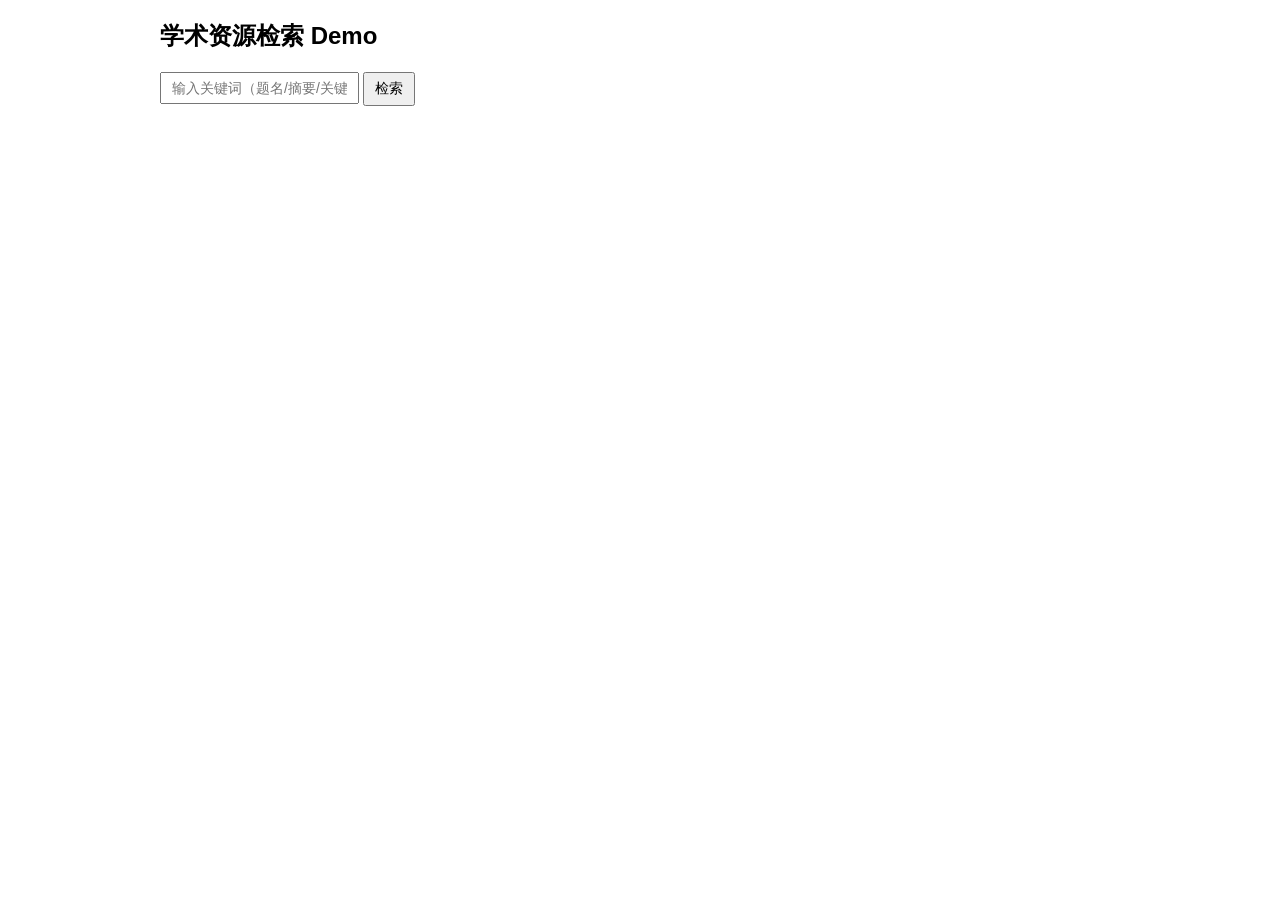
==== frontend/index.html @ 6855d304 "初始化项目" ====
<!DOCTYPE html>
<html lang="zh-CN">
<head>
  <meta charset="UTF-8" />
  <title>学术资源检索 Demo</title>
  <style>
    body { font-family: sans-serif; max-width: 960px; margin: 20px auto; }
    input, button { padding: 6px 10px; font-size: 14px; }
    .resource { border-bottom: 1px solid #ddd; padding: 8px 0; cursor: pointer; }
    .title { font-weight: bold; }
    .meta { color: #666; font-size: 12px; }
  </style>
</head>
<body>
  <h2>学术资源检索 Demo</h2>
  <div>
    <input id="q" type="text" placeholder="输入关键词（题名/摘要/关键词）" />
    <button onclick="doSearch()">检索</button>
  </div>

  <div id="results"></div>

  <script>
    async function doSearch() {
      const q = document.getElementById("q").value.trim();
      const url = new URL("http://127.0.0.1:8000/api/resources/search");
      if (q) {
        url.searchParams.set("q", q);
      }
      url.searchParams.set("page", "1");
      url.searchParams.set("size", "20");

      const res = await fetch(url);
      const data = await res.json();

      const container = document.getElementById("results");
      container.innerHTML = "";

      if (!data.length) {
        container.textContent = "没有检索到记录。";
        return;
      }

      data.forEach((item) => {
        const div = document.createElement("div");
        div.className = "resource";
        div.innerHTML = `
          <div class="title">${item.title}</div>
          <div class="meta">
            作者：${item.authors || "未知"} |
            年份：${item.year || "未知"} |
            来源库：${item.source_db || "未知"} |
            ID：${item.id}
          </div>
          <div>${item.abstract || ""}</div>
        `;
        div.onclick = () => loadDetail(item.id);
        container.appendChild(div);
      });
    }

    async function loadDetail(id) {
      const res = await fetch(`http://127.0.0.1:8000/api/resources/${id}`);
      if (!res.ok) {
        alert("资源不存在或服务异常");
        return;
      }
      const item = await res.json();
      alert(
        `题名：${item.title}\n` +
        `作者：${item.authors || "未知"}\n` +
        `年份：${item.year || "未知"}\n` +
        `来源库：${item.source_db || "未知"}\n\n` +
        `摘要：\n${item.abstract || ""}`
      );
    }
  </script>
</body>
</html>
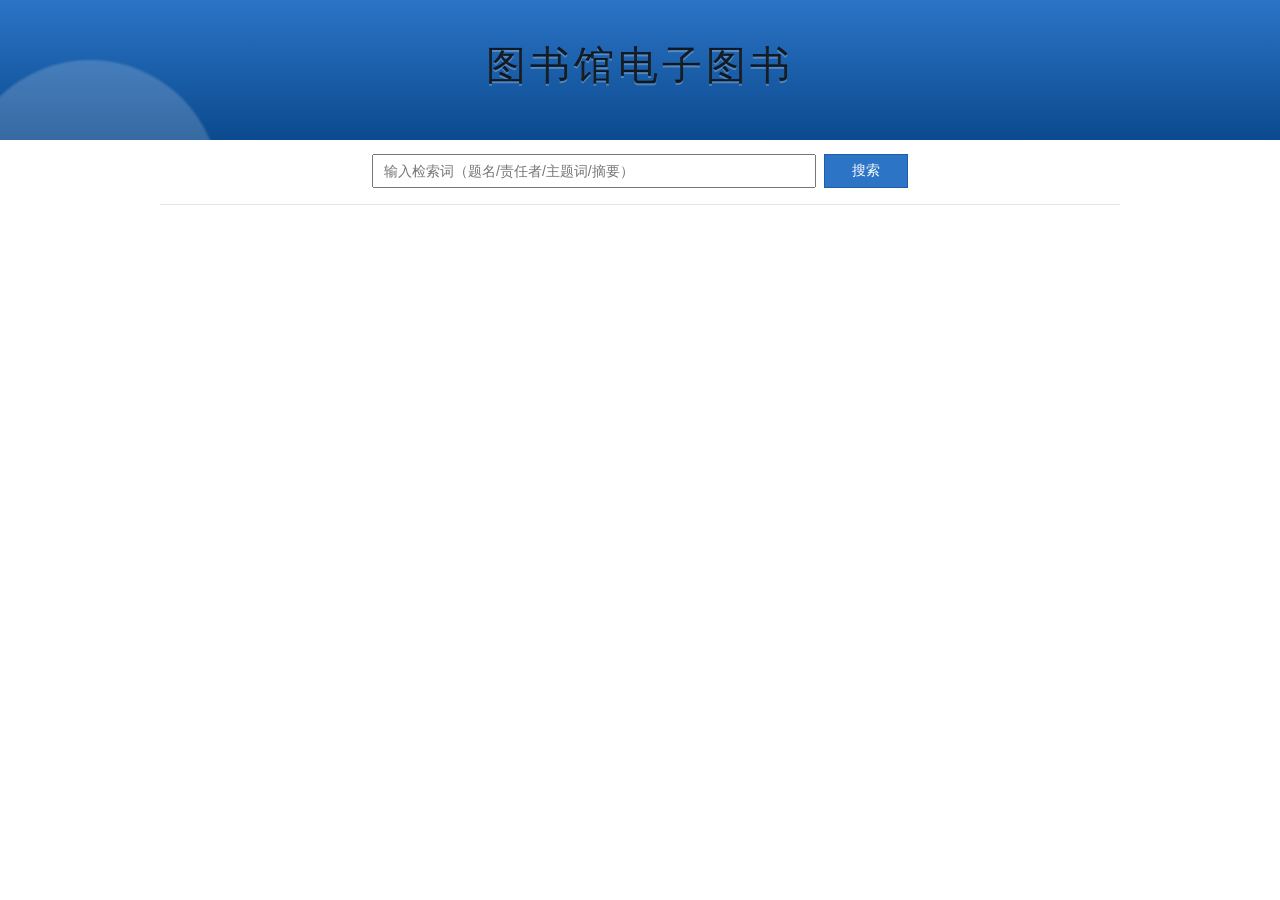
==== commit 443fc21e: "更新了数据库模型，以及前端展示逻辑；" ====
--- a/frontend/index.html
+++ b/frontend/index.html
@@ -4,34 +4,162 @@
   <meta charset="UTF-8" />
   <title>学术资源检索 Demo</title>
   <style>
-    body { font-family: sans-serif; max-width: 960px; margin: 20px auto; }
-    input, button { padding: 6px 10px; font-size: 14px; }
-    .resource { border-bottom: 1px solid #ddd; padding: 8px 0; cursor: pointer; }
-    .title { font-weight: bold; }
-    .meta { color: #666; font-size: 12px; }
+    body { font-family: Arial, "Microsoft YaHei", sans-serif; margin: 0; background: #fff; color: #222; }
+    .container { max-width: 960px; margin: 0 auto; padding: 0 16px; }
+
+    /* 顶部横幅（先用纯 CSS 模拟，后续可替换为图片） */
+    .hero {
+      height: 140px;
+      background: linear-gradient(180deg, #2b74c6 0%, #0b4a8e 100%);
+      position: relative;
+      overflow: hidden;
+    }
+    .hero::after{
+      content:"";
+      position:absolute;
+      left:-40px; top:60px;
+      width:260px; height:260px;
+      background: rgba(255,255,255,0.18);
+      border-radius: 50%;
+      filter: blur(1px);
+    }
+    .hero-title {
+      position: absolute;
+      left: 0; right: 0; top: 38px;
+      text-align: center;
+      font-size: 40px;
+      letter-spacing: 4px;
+      color: rgba(10,10,10,0.85);
+      font-family: "STKaiti", "KaiTi", "Microsoft YaHei", serif;
+      text-shadow: 0 2px 0 rgba(255,255,255,0.25);
+      user-select: none;
+    }
+
+    input, button { padding: 7px 10px; font-size: 14px; }
+
+    /* 搜索区域：居中、长度适中（仿截图） */
+    .search-wrap { padding: 14px 0 6px; }
+    .search-bar { display: flex; justify-content: center; gap: 8px; align-items: center; }
+    #q { width: 420px; max-width: 70vw; }
+    button { min-width: 84px; background: #2b74c6; border: 1px solid #1f5ea6; color: #fff; cursor: pointer; }
+    button:hover { background: #2568b3; }
+
+    /* 结果栏（中间主栏） */
+    .summary { margin: 10px 0 8px; color: #444; font-size: 13px; border-top: 1px solid #e5e5e5; padding-top: 8px; }
+    .resource { border-top: 1px solid #e5e5e5; padding: 12px 0; }
+    .resource-row { display: flex; gap: 12px; }
+    .cover {
+      width: 72px; height: 96px;
+      border: 1px solid #d6d6d6;
+      background: linear-gradient(180deg, #fafafa 0%, #efefef 100%);
+      display: flex; align-items: center; justify-content: center;
+      color: #777; font-size: 12px;
+      flex: 0 0 auto;
+    }
+    .content { flex: 1 1 auto; min-width: 0; }
+    .title-line { font-size: 14px; margin-bottom: 6px; line-height: 1.4; }
+    .index-no { color: #777; margin-right: 4px; }
+    .title-link { color: #1f5ea6; text-decoration: none; font-weight: 700; }
+    .title-link:hover { text-decoration: underline; }
+    .meta { color: #333; font-size: 12px; line-height: 1.6; }
+    .label { color: #666; display: inline-block; min-width: 60px; }
+    .linklike { color: #1f5ea6; text-decoration: underline; cursor: pointer; }
+    .hl { background: #fff2a8; }
   </style>
 </head>
 <body>
-  <h2>学术资源检索 Demo</h2>
-  <div>
-    <input id="q" type="text" placeholder="输入关键词（题名/摘要/关键词）" />
-    <button onclick="doSearch()">检索</button>
+  <div class="hero">
+    <div class="hero-title">图书馆电子图书</div>
   </div>
 
-  <div id="results"></div>
+  <div class="container">
+    <div class="search-wrap">
+      <div class="search-bar">
+        <input id="q" type="text" placeholder="输入检索词（题名/责任者/主题词/摘要）" />
+        <button onclick="doSearch()">搜索</button>
+      </div>
+    </div>
+
+    <div id="summary" class="summary"></div>
+    <div id="results"></div>
+  </div>
 
   <script>
+    function getApiUrl(path) {
+      return new URL(path, window.location.origin).toString();
+    }
+
+    function splitMultiValue(s) {
+      if (!s) return [];
+      return String(s)
+        .split(/[;；,，、]\s*/g)
+        .map((x) => x.trim())
+        .filter(Boolean);
+    }
+
+    function gotoSearch(term) {
+      window.location.href = `/static/index.html?q=${encodeURIComponent(term)}`;
+    }
+
+    function renderClickableValues(container, values, onClick) {
+      const parts = splitMultiValue(values);
+      if (!parts.length) {
+        container.textContent = "未知";
+        return;
+      }
+      parts.forEach((part, idx) => {
+        const a = document.createElement("a");
+        a.href = `/static/index.html?q=${encodeURIComponent(part)}`;
+        a.className = "linklike";
+        a.textContent = part;
+        a.onclick = (e) => {
+          e.preventDefault();
+          onClick(part);
+        };
+        container.appendChild(a);
+        if (idx !== parts.length - 1) {
+          container.appendChild(document.createTextNode("；"));
+        }
+      });
+    }
+
+    function escapeHtml(s) {
+      return String(s)
+        .replace(/&/g, "&amp;")
+        .replace(/</g, "&lt;")
+        .replace(/>/g, "&gt;")
+        .replace(/"/g, "&quot;")
+        .replace(/'/g, "&#039;");
+    }
+
+    function highlight(text, term) {
+      if (!text) return "";
+      if (!term) return escapeHtml(text);
+      const t = String(term).trim();
+      if (!t) return escapeHtml(text);
+      const safeText = escapeHtml(String(text));
+      const safeTerm = escapeHtml(t);
+      // 简单高亮：不做复杂正则转义，避免误伤，优先用 split/join
+      return safeText.split(safeTerm).join(`<span class="hl">${safeTerm}</span>`);
+    }
+
     async function doSearch() {
       const q = document.getElementById("q").value.trim();
-      const url = new URL("http://127.0.0.1:8000/api/resources/search");
+      const url = new URL(getApiUrl("/resources/search"));
       if (q) {
         url.searchParams.set("q", q);
       }
       url.searchParams.set("page", "1");
       url.searchParams.set("size", "20");
 
+      const t0 = performance.now();
       const res = await fetch(url);
       const data = await res.json();
+      const t1 = performance.now();
+
+      const summary = document.getElementById("summary");
+      const seconds = ((t1 - t0) / 1000).toFixed(2);
+      summary.textContent = `在“学术电子图书库”中，命中：${data.length} 条，耗时：约 ${seconds} 秒`;
 
       const container = document.getElementById("results");
       container.innerHTML = "";
@@ -44,36 +172,93 @@
       data.forEach((item) => {
         const div = document.createElement("div");
         div.className = "resource";
-        div.innerHTML = `
-          <div class="title">${item.title}</div>
-          <div class="meta">
-            作者：${item.authors || "未知"} |
-            年份：${item.year || "未知"} |
-            来源库：${item.source_db || "未知"} |
-            ID：${item.id}
-          </div>
-          <div>${item.abstract || ""}</div>
-        `;
-        div.onclick = () => loadDetail(item.id);
+
+        const row = document.createElement("div");
+        row.className = "resource-row";
+
+        const cover = document.createElement("div");
+        cover.className = "cover";
+        cover.textContent = "封面";
+
+        const content = document.createElement("div");
+        content.className = "content";
+
+        // 题名（可点击进入详情）
+        const titleLine = document.createElement("div");
+        titleLine.className = "title-line";
+        const idxSpan = document.createElement("span");
+        idxSpan.className = "index-no";
+        idxSpan.textContent = `${String(container.childElementCount + 1)}.`;
+        titleLine.appendChild(idxSpan);
+
+        const titleLink = document.createElement("a");
+        titleLink.href = `/static/detail.html?id=${encodeURIComponent(item.id)}`;
+        titleLink.className = "title-link";
+        titleLink.innerHTML = highlight(item.title || "(无题名)", q);
+        titleLink.onclick = (e) => {
+          e.preventDefault();
+          window.location.href = `/static/detail.html?id=${encodeURIComponent(item.id)}`;
+        };
+        titleLine.appendChild(titleLink);
+
+        const meta = document.createElement("div");
+        meta.className = "meta";
+
+        const authorsRow = document.createElement("div");
+        const authorsLabel = document.createElement("span");
+        authorsLabel.className = "label";
+        authorsLabel.textContent = "责任者：";
+        const authorsVals = document.createElement("span");
+        renderClickableValues(authorsVals, item.authors, gotoSearch);
+        authorsRow.appendChild(authorsLabel);
+        authorsRow.appendChild(authorsVals);
+
+        const keywordsRow = document.createElement("div");
+        const keywordsLabel = document.createElement("span");
+        keywordsLabel.className = "label";
+        keywordsLabel.textContent = "主题词：";
+        const keywordsVals = document.createElement("span");
+        renderClickableValues(keywordsVals, item.keywords, gotoSearch);
+        keywordsRow.appendChild(keywordsLabel);
+        keywordsRow.appendChild(keywordsVals);
+
+        const publishRow = document.createElement("div");
+        const publishLabel = document.createElement("span");
+        publishLabel.className = "label";
+        publishLabel.textContent = "出版日期：";
+        const publishDisplay = item.publish_date || item.publish_year || "";
+        const publishVal = document.createElement("span");
+        publishVal.textContent = publishDisplay || "未知";
+        publishRow.appendChild(publishLabel);
+        publishRow.appendChild(publishVal);
+
+        meta.appendChild(authorsRow);
+        meta.appendChild(keywordsRow);
+        meta.appendChild(publishRow);
+
+        content.appendChild(titleLine);
+        content.appendChild(meta);
+
+        row.appendChild(cover);
+        row.appendChild(content);
+        div.appendChild(row);
+
         container.appendChild(div);
       });
     }
 
-    async function loadDetail(id) {
-      const res = await fetch(`http://127.0.0.1:8000/api/resources/${id}`);
-      if (!res.ok) {
-        alert("资源不存在或服务异常");
-        return;
-      }
-      const item = await res.json();
-      alert(
-        `题名：${item.title}\n` +
-        `作者：${item.authors || "未知"}\n` +
-        `年份：${item.year || "未知"}\n` +
-        `来源库：${item.source_db || "未知"}\n\n` +
-        `摘要：\n${item.abstract || ""}`
-      );
-    }
+    function initFromQuery() {
+      const params = new URLSearchParams(window.location.search);
+      const q = (params.get("q") || "").trim();
+      if (q) {
+        document.getElementById("q").value = q;
+        doSearch();
+      } else {
+        document.getElementById("summary").textContent = "";
+      }
+    }
+
+    initFromQuery();
   </script>
 </body>
 </html>
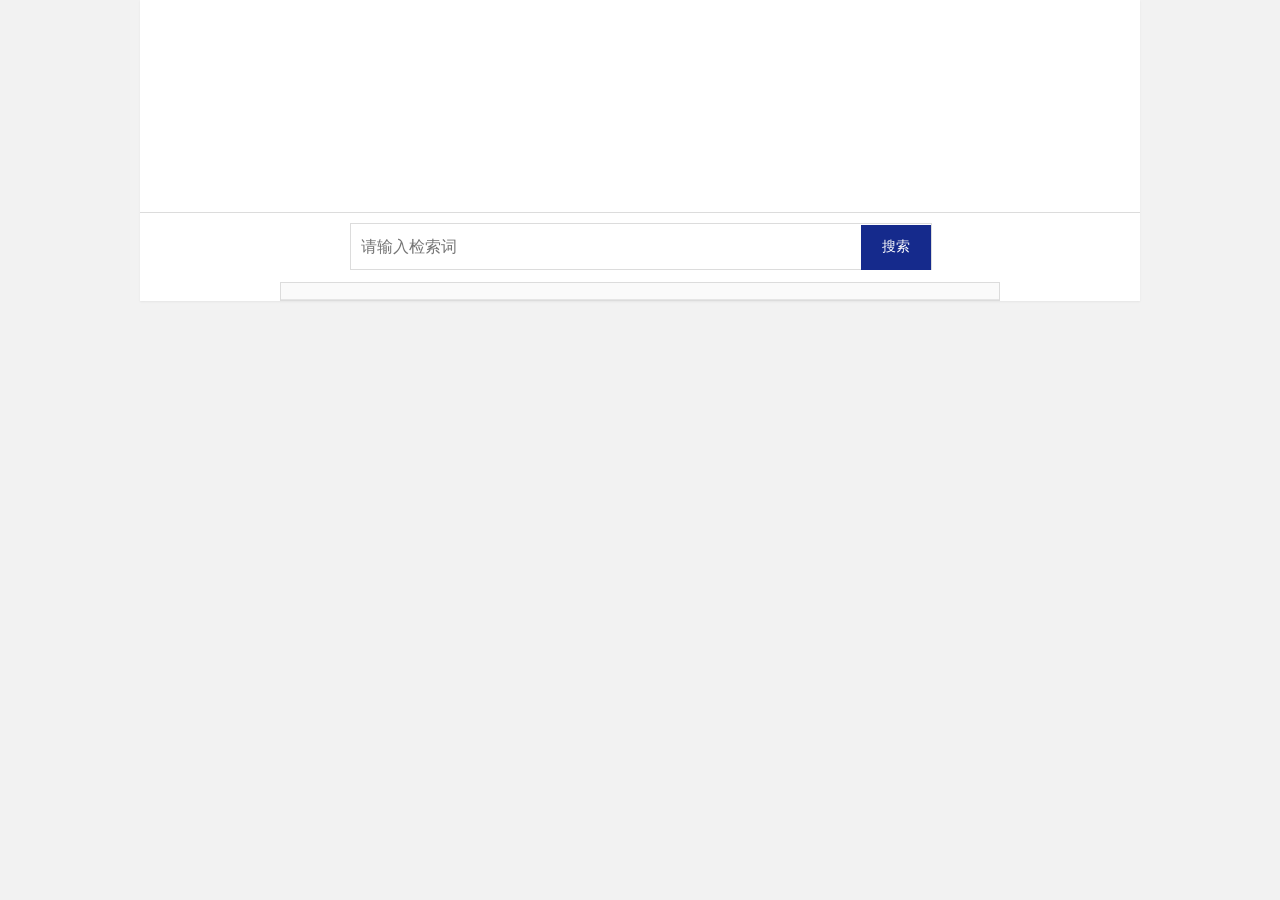
==== commit 17e7e00b: "调整了前端页面，使其更符合原有样式" ====
--- a/frontend/index.html
+++ b/frontend/index.html
@@ -4,84 +4,101 @@
   <meta charset="UTF-8" />
   <title>学术资源检索 Demo</title>
   <style>
-    body { font-family: Arial, "Microsoft YaHei", sans-serif; margin: 0; background: #fff; color: #222; }
-    .container { max-width: 960px; margin: 0 auto; padding: 0 16px; }
-
-    /* 顶部横幅（先用纯 CSS 模拟，后续可替换为图片） */
-    .hero {
-      height: 140px;
-      background: linear-gradient(180deg, #2b74c6 0%, #0b4a8e 100%);
-      position: relative;
-      overflow: hidden;
-    }
-    .hero::after{
-      content:"";
-      position:absolute;
-      left:-40px; top:60px;
-      width:260px; height:260px;
-      background: rgba(255,255,255,0.18);
-      border-radius: 50%;
-      filter: blur(1px);
-    }
-    .hero-title {
-      position: absolute;
-      left: 0; right: 0; top: 38px;
-      text-align: center;
-      font-size: 40px;
-      letter-spacing: 4px;
-      color: rgba(10,10,10,0.85);
-      font-family: "STKaiti", "KaiTi", "Microsoft YaHei", serif;
-      text-shadow: 0 2px 0 rgba(255,255,255,0.25);
-      user-select: none;
-    }
-
-    input, button { padding: 7px 10px; font-size: 14px; }
-
-    /* 搜索区域：居中、长度适中（仿截图） */
-    .search-wrap { padding: 14px 0 6px; }
-    .search-bar { display: flex; justify-content: center; gap: 8px; align-items: center; }
-    #q { width: 420px; max-width: 70vw; }
-    button { min-width: 84px; background: #2b74c6; border: 1px solid #1f5ea6; color: #fff; cursor: pointer; }
-    button:hover { background: #2568b3; }
-
-    /* 结果栏（中间主栏） */
-    .summary { margin: 10px 0 8px; color: #444; font-size: 13px; border-top: 1px solid #e5e5e5; padding-top: 8px; }
-    .resource { border-top: 1px solid #e5e5e5; padding: 12px 0; }
-    .resource-row { display: flex; gap: 12px; }
-    .cover {
-      width: 72px; height: 96px;
+    html, body { overflow-x: hidden; }
+    body { font-family: "PingFang SC","Microsoft YaHei",Arial,sans-serif; margin: 0; background: #f2f2f2; color: #222; font-size: 13px; line-height: 1.42857143; }
+    a, a:hover { text-decoration: none; color: #666; }
+
+    /* 页面宽度：仿原站居中布局（先不做左右栏，但保留整体宽度感） */
+    .page { width: 1000px; max-width: calc(100vw - 24px); margin: 0 auto; background: #fff; box-shadow: 0 1px 2px rgba(0,0,0,0.06); }
+
+    /* 顶部横幅：置于页面容器内，而非全宽铺满 */
+    .header{
+      background: url(/static/top-new.jpg) no-repeat center center;
+      height: 212px;
+      background-size: cover;
+      border-bottom: 1px solid #dcdcdc;
+    }
+
+    /* 搜索条：位于横幅下方、居中 */
+    .search-area { padding: 10px 0 12px; background: #fff; }
+    .search_con { width: 580px; max-width: calc(100% - 24px); margin: 0 auto; }
+    .search_h30 { background:#fff; color:#666; width:100%; height: 45px; line-height: 45px; position: relative; border: 1px solid #dcdcdc; }
+    .textbox_con { width: calc(100% - 70px); float:left; position: relative; }
+    .textbox { width:100%; border:none; font-size:16px; padding:0 10px; outline:none; height:45px; line-height:45px; box-sizing: border-box; }
+    .search_btn { position: absolute; right: 0; top:0; width:70px; height:45px; }
+    .search_btn button {
+      width: 70px;
+      height: 45px;
+      border: none;
+      background: #152a8c;
+      color: #fff;
+      font-size: 14px;
+      cursor: pointer;
+    }
+    .search_btn button:hover { background-color:#1f39ae; }
+
+    /* 中间主栏：仿原站“中间栏宽度” */
+    .content-wrap { width: 720px; max-width: calc(100% - 24px); margin: 0 auto 24px; }
+    .content-box { border: 1px solid #dcdcdc; background: #fff; }
+    .summary {
+      padding: 8px 10px;
+      color: #444;
+      font-size: 12px;
+      border-bottom: 1px solid #e5e5e5;
+      background: #fafafa;
+    }
+
+    .resource { border-bottom: 1px solid #eaeaea; padding: 12px 10px; }
+    .resource:hover { background: #f6fbff; }
+    .resource-row { display: flex; gap: 14px; }
+    .cover-img {
+      width: 92px;
+      height: 124px;
+      object-fit: cover;
       border: 1px solid #d6d6d6;
-      background: linear-gradient(180deg, #fafafa 0%, #efefef 100%);
-      display: flex; align-items: center; justify-content: center;
-      color: #777; font-size: 12px;
+      background: #fafafa;
       flex: 0 0 auto;
     }
+    .resource:hover .cover-img { box-shadow: 0 3px 10px rgba(0,0,0,0.22); transition: box-shadow .2s ease-in-out; }
     .content { flex: 1 1 auto; min-width: 0; }
-    .title-line { font-size: 14px; margin-bottom: 6px; line-height: 1.4; }
+    .title-line { font-size: 14px; margin-bottom: 8px; line-height: 1.4; }
     .index-no { color: #777; margin-right: 4px; }
-    .title-link { color: #1f5ea6; text-decoration: none; font-weight: 700; }
+    .title-link { color: #1f5ea6; font-weight: 700; }
     .title-link:hover { text-decoration: underline; }
-    .meta { color: #333; font-size: 12px; line-height: 1.6; }
-    .label { color: #666; display: inline-block; min-width: 60px; }
+    .meta { color: #333; font-size: 12px; line-height: 1.7; }
+    .label { color: #666; display: inline-block; min-width: 62px; }
     .linklike { color: #1f5ea6; text-decoration: underline; cursor: pointer; }
-    .hl { background: #fff2a8; }
+    .hl { color: #d40000; font-weight: 700; }
+
+    @media (max-width: 767px) {
+      .header{ height: 170px; }
+      .content-wrap { width: calc(100% - 24px); }
+    }
   </style>
 </head>
 <body>
-  <div class="hero">
-    <div class="hero-title">图书馆电子图书</div>
-  </div>
-
-  <div class="container">
-    <div class="search-wrap">
-      <div class="search-bar">
-        <input id="q" type="text" placeholder="输入检索词（题名/责任者/主题词/摘要）" />
-        <button onclick="doSearch()">搜索</button>
+  <div class="page">
+    <div class="header"></div>
+
+    <div class="search-area">
+      <div class="search_con">
+        <div class="search_h30">
+          <div class="textbox_con">
+            <input id="q" class="textbox" type="text" placeholder="请输入检索词" />
+          </div>
+          <div class="search_btn">
+            <button id="searchBtn" type="button" onclick="doSearch()">搜索</button>
+          </div>
+        </div>
       </div>
     </div>
 
-    <div id="summary" class="summary"></div>
-    <div id="results"></div>
+    <div class="content-wrap">
+      <div class="content-box">
+        <div id="summary" class="summary"></div>
+        <div id="results"></div>
+      </div>
+    </div>
   </div>
 
   <script>
@@ -132,15 +149,18 @@
         .replace(/'/g, "&#039;");
     }
 
+    function escapeRegExp(s) {
+      return String(s).replace(/[.*+?^${}()|[\]\\]/g, "\\$&");
+    }
+
     function highlight(text, term) {
       if (!text) return "";
       if (!term) return escapeHtml(text);
       const t = String(term).trim();
       if (!t) return escapeHtml(text);
       const safeText = escapeHtml(String(text));
-      const safeTerm = escapeHtml(t);
-      // 简单高亮：不做复杂正则转义，避免误伤，优先用 split/join
-      return safeText.split(safeTerm).join(`<span class="hl">${safeTerm}</span>`);
+      const re = new RegExp(escapeRegExp(t), "gi");
+      return safeText.replace(re, (m) => `<span class="hl">${m}</span>`);
     }
 
     async function doSearch() {
@@ -158,8 +178,9 @@
       const t1 = performance.now();
 
       const summary = document.getElementById("summary");
-      const seconds = ((t1 - t0) / 1000).toFixed(2);
-      summary.textContent = `在“学术电子图书库”中，命中：${data.length} 条，耗时：约 ${seconds} 秒`;
+      const elapsedMs = t1 - t0;
+      const timeText = elapsedMs < 10 ? "小于0.01秒" : `${(elapsedMs / 1000).toFixed(2)}秒`;
+      summary.textContent = `在“外文电子图书库文山学院”中，当前命中：${data.length} 条信息，搜索耗时：${timeText}`;
 
       const container = document.getElementById("results");
       container.innerHTML = "";
@@ -176,9 +197,15 @@
         const row = document.createElement("div");
         row.className = "resource-row";
 
-        const cover = document.createElement("div");
-        cover.className = "cover";
-        cover.textContent = "封面";
+        const cover = document.createElement("img");
+        cover.className = "cover-img";
+        cover.alt = "封面";
+        // 参考站点资源：这里先用一张示例封面占位（后续可接入真实封面字段）
+        cover.src = "/mirror/index/2.jpg";
+        cover.onerror = () => {
+          cover.removeAttribute("src");
+          cover.style.background = "#fafafa";
+        };
 
         const content = document.createElement("div");
         content.className = "content";
@@ -192,12 +219,15 @@
         titleLine.appendChild(idxSpan);
 
         const titleLink = document.createElement("a");
-        titleLink.href = `/static/detail.html?id=${encodeURIComponent(item.id)}`;
+        const detailUrl = q
+          ? `/static/detail.html?id=${encodeURIComponent(item.id)}&q=${encodeURIComponent(q)}`
+          : `/static/detail.html?id=${encodeURIComponent(item.id)}`;
+        titleLink.href = detailUrl;
         titleLink.className = "title-link";
         titleLink.innerHTML = highlight(item.title || "(无题名)", q);
         titleLink.onclick = (e) => {
           e.preventDefault();
-          window.location.href = `/static/detail.html?id=${encodeURIComponent(item.id)}`;
+          window.location.href = detailUrl;
         };
         titleLine.appendChild(titleLink);
 
@@ -258,6 +288,10 @@
       }
     }
 
+    document.getElementById("q").addEventListener("keydown", (e) => {
+      if (e.key === "Enter") doSearch();
+    });
+
     initFromQuery();
   </script>
 </body>
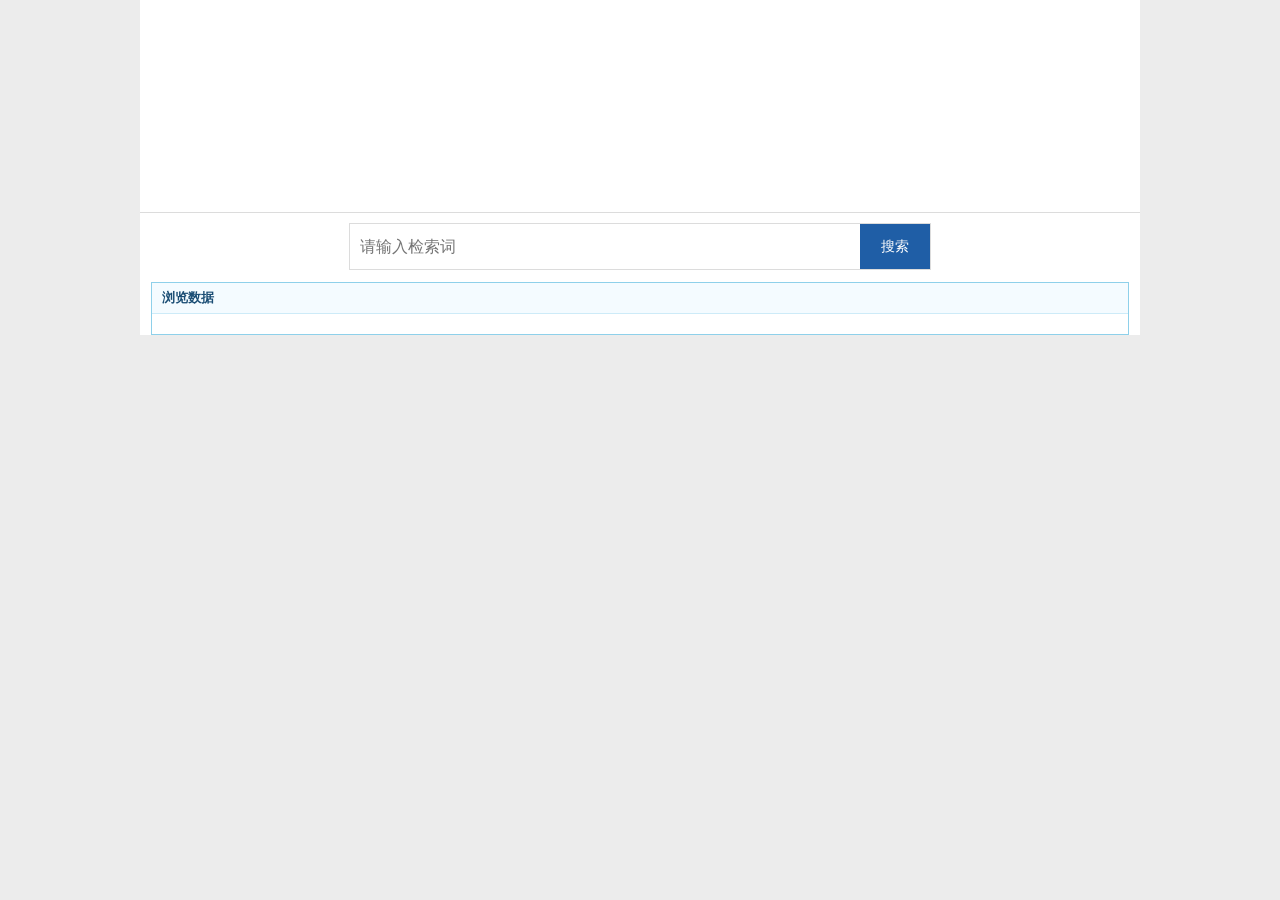
==== commit b6145655: "基本功能初步实现" ====
--- a/frontend/index.html
+++ b/frontend/index.html
@@ -2,77 +2,81 @@
 <html lang="zh-CN">
 <head>
   <meta charset="UTF-8" />
-  <title>学术资源检索 Demo</title>
+  <title>外文电子图书库文山学院</title>
   <style>
     html, body { overflow-x: hidden; }
-    body { font-family: "PingFang SC","Microsoft YaHei",Arial,sans-serif; margin: 0; background: #f2f2f2; color: #222; font-size: 13px; line-height: 1.42857143; }
-    a, a:hover { text-decoration: none; color: #666; }
-
-    /* 页面宽度：仿原站居中布局（先不做左右栏，但保留整体宽度感） */
-    .page { width: 1000px; max-width: calc(100vw - 24px); margin: 0 auto; background: #fff; box-shadow: 0 1px 2px rgba(0,0,0,0.06); }
-
-    /* 顶部横幅：置于页面容器内，而非全宽铺满 */
-    .header{
-      background: url(/static/top-new.jpg) no-repeat center center;
-      height: 212px;
-      background-size: cover;
-      border-bottom: 1px solid #dcdcdc;
-    }
-
-    /* 搜索条：位于横幅下方、居中 */
+    body { margin: 0; background: #ececec; color: #222; font: 13px/1.42 "Microsoft YaHei", Arial, sans-serif; }
+    a { color: #1f5ea6; text-decoration: none; }
+    a:hover { text-decoration: underline; }
+
+    .page { width: 1000px; max-width: calc(100vw - 24px); margin: 0 auto; background: #fff; }
+    .header { height: 212px; border-bottom: 1px solid #dcdcdc; background: url(/static/top-new.jpg) no-repeat center/cover; }
+
     .search-area { padding: 10px 0 12px; background: #fff; }
-    .search_con { width: 580px; max-width: calc(100% - 24px); margin: 0 auto; }
-    .search_h30 { background:#fff; color:#666; width:100%; height: 45px; line-height: 45px; position: relative; border: 1px solid #dcdcdc; }
-    .textbox_con { width: calc(100% - 70px); float:left; position: relative; }
-    .textbox { width:100%; border:none; font-size:16px; padding:0 10px; outline:none; height:45px; line-height:45px; box-sizing: border-box; }
-    .search_btn { position: absolute; right: 0; top:0; width:70px; height:45px; }
-    .search_btn button {
-      width: 70px;
-      height: 45px;
-      border: none;
-      background: #152a8c;
-      color: #fff;
-      font-size: 14px;
-      cursor: pointer;
-    }
-    .search_btn button:hover { background-color:#1f39ae; }
-
-    /* 中间主栏：仿原站“中间栏宽度” */
-    .content-wrap { width: 720px; max-width: calc(100% - 24px); margin: 0 auto 24px; }
-    .content-box { border: 1px solid #dcdcdc; background: #fff; }
-    .summary {
-      padding: 8px 10px;
-      color: #444;
-      font-size: 12px;
-      border-bottom: 1px solid #e5e5e5;
-      background: #fafafa;
-    }
-
+    .search-con { width: 580px; max-width: calc(100% - 24px); margin: 0 auto; position: relative; height: 45px; border: 1px solid #dcdcdc; }
+    .textbox { width: calc(100% - 70px); border: 0; outline: none; font-size: 16px; height: 45px; line-height: 45px; padding: 0 10px; box-sizing: border-box; }
+    .search-btn { position: absolute; right: 0; top: 0; width: 70px; height: 45px; border: 0; background: #1f5ea6; color: #fff; cursor: pointer; font-size: 14px; }
+    .search-btn:hover { background: #2a6ec2; }
+
+    .home-box { width: calc(100% - 24px); margin: 0 auto 24px; border: 1px solid #8ed0ea; background: #fff; }
+    .home-title { padding: 6px 10px; border-bottom: 1px solid #cdebf8; background: #f4fbff; color: #1a4d74; font-weight: 700; }
+    .home-list { margin: 0; padding: 8px 16px 12px 20px; columns: 4; column-gap: 20px; }
+    .home-list li { break-inside: avoid; margin: 4px 0; white-space: nowrap; overflow: hidden; text-overflow: ellipsis; }
+    .home-empty { padding: 10px; color: #666; }
+
+    .search-wrap { width: calc(100% - 24px); margin: 0 auto 24px; display: none; grid-template-columns: 240px 1fr 230px; gap: 10px; }
+    .panel { border: 1px solid #dcdcdc; background: #fff; }
+    .panel-title { padding: 6px 10px; border-bottom: 1px solid #e4e4e4; background: linear-gradient(to bottom, #f5f9fe 0%, #e7f1fb 100%); color: #2d4d74; font-weight: 700; }
+    .facet-tools { padding: 6px 10px; border-bottom: 1px solid #efefef; font-size: 12px; color: #666; }
+    .facet-tools a { margin-right: 10px; }
+    .facet-body { max-height: 760px; overflow: auto; padding: 8px 10px 10px; }
+
+    .facet-list, .facet-list ul { list-style: none; margin: 0; padding: 0; }
+    .facet-list ul { padding-left: 18px; }
+    .facet-item { margin: 3px 0; white-space: nowrap; }
+    .facet-hit { display: inline-flex; align-items: center; gap: 4px; cursor: pointer; color: #333; padding: 1px 2px; border-radius: 2px; }
+    .facet-hit:hover { background: #f0f7ff; }
+    .facet-toggle { width: 12px; text-align: center; color: #777; font-size: 11px; }
+    .facet-dot { width: 6px; height: 6px; border-radius: 50%; background: #999; display: inline-block; }
+    .facet-name { color: #222; }
+    .facet-count { color: #1f5ea6; }
+    .facet-item.active > .facet-hit { background: #e8f2ff; color: #0f4b92; font-weight: 700; }
+    .facet-children { display: block; }
+    .facet-children.collapsed { display: none; }
+
+    .summary { padding: 8px 10px; font-size: 12px; border-bottom: 1px solid #e5e5e5; background: #fafafa; color: #333; }
+    .filter-tip { margin-left: 8px; color: #0f4b92; }
     .resource { border-bottom: 1px solid #eaeaea; padding: 12px 10px; }
-    .resource:hover { background: #f6fbff; }
+    .resource:hover { background: #f7fbff; }
     .resource-row { display: flex; gap: 14px; }
-    .cover-img {
-      width: 92px;
-      height: 124px;
-      object-fit: cover;
-      border: 1px solid #d6d6d6;
-      background: #fafafa;
-      flex: 0 0 auto;
-    }
-    .resource:hover .cover-img { box-shadow: 0 3px 10px rgba(0,0,0,0.22); transition: box-shadow .2s ease-in-out; }
+    .cover-img { width: 92px; height: 124px; object-fit: cover; border: 1px solid #d6d6d6; background: #fafafa; flex: 0 0 auto; }
     .content { flex: 1 1 auto; min-width: 0; }
     .title-line { font-size: 14px; margin-bottom: 8px; line-height: 1.4; }
     .index-no { color: #777; margin-right: 4px; }
     .title-link { color: #1f5ea6; font-weight: 700; }
-    .title-link:hover { text-decoration: underline; }
     .meta { color: #333; font-size: 12px; line-height: 1.7; }
     .label { color: #666; display: inline-block; min-width: 62px; }
     .linklike { color: #1f5ea6; text-decoration: underline; cursor: pointer; }
     .hl { color: #d40000; font-weight: 700; }
 
-    @media (max-width: 767px) {
-      .header{ height: 170px; }
-      .content-wrap { width: calc(100% - 24px); }
+    .right-box { padding: 8px 10px; max-height: 760px; overflow: auto; }
+    .agg-block { margin-bottom: 12px; }
+    .agg-title { font-weight: 700; color: #223f66; margin-bottom: 6px; }
+    .agg-list { list-style: none; margin: 0; padding: 0; }
+    .agg-list li { margin: 3px 0; color: #333; }
+    .agg-list .bullet { color: #666; margin-right: 4px; }
+    .agg-link.active { color: #d40000; font-weight: 700; }
+
+    @media (max-width: 1120px) {
+      .home-list { columns: 2; }
+      .search-wrap { grid-template-columns: 240px 1fr; }
+      .right-panel { grid-column: 1 / span 2; }
+    }
+    @media (max-width: 900px) {
+      .home-list { columns: 1; }
+      .search-wrap { grid-template-columns: 1fr; }
+      .right-panel { grid-column: auto; }
+      .facet-body, .right-box { max-height: 280px; }
     }
   </style>
 </head>
@@ -81,72 +85,85 @@
     <div class="header"></div>
 
     <div class="search-area">
-      <div class="search_con">
-        <div class="search_h30">
-          <div class="textbox_con">
-            <input id="q" class="textbox" type="text" placeholder="请输入检索词" />
-          </div>
-          <div class="search_btn">
-            <button id="searchBtn" type="button" onclick="doSearch()">搜索</button>
-          </div>
-        </div>
+      <div class="search-con">
+        <input id="q" class="textbox" type="text" placeholder="请输入检索词" />
+        <button id="searchBtn" class="search-btn" type="button" onclick="doSearch(1)">搜索</button>
       </div>
     </div>
 
-    <div class="content-wrap">
-      <div class="content-box">
+    <div id="homeBox" class="home-box">
+      <div class="home-title">浏览数据</div>
+      <ul id="homeList" class="home-list"></ul>
+      <div id="homeEmpty" class="home-empty" style="display:none;">暂无可浏览资源</div>
+    </div>
+
+    <div id="searchWrap" class="search-wrap">
+      <div class="panel">
+        <div id="facetHeader" class="panel-title">中图分类法</div>
+        <div class="facet-tools">
+          <a href="javascript:void(0)" onclick="clearClassFilter()">清除分类筛选</a>
+          <a href="javascript:void(0)" onclick="expandAll()">展开全部</a>
+        </div>
+        <div id="facetTree" class="facet-body"></div>
+      </div>
+
+      <div class="panel">
         <div id="summary" class="summary"></div>
         <div id="results"></div>
       </div>
+
+      <div class="panel right-panel">
+        <div class="panel-title">聚合结果</div>
+        <div id="rightAgg" class="right-box"></div>
+      </div>
     </div>
   </div>
 
   <script>
+    let currentClassCode = "";
+    let currentSearchPoint = "";
+    let currentPublishYear = "";
+    let currentLanguage = "";
+    const facetExpandState = {};
+
     function getApiUrl(path) {
       return new URL(path, window.location.origin).toString();
     }
 
     function splitMultiValue(s) {
       if (!s) return [];
-      return String(s)
-        .split(/[;；,，、]\s*/g)
-        .map((x) => x.trim())
-        .filter(Boolean);
+      return String(s).split(/[;；，、]\s*/g).map((x) => x.trim()).filter(Boolean);
+    }
+
+    function mapSearchPointLabelToKey(label) {
+      if (label === "题名") return "title";
+      if (label === "责任者") return "authors";
+      if (label === "摘要") return "abstract";
+      return "";
     }
 
     function gotoSearch(term) {
-      window.location.href = `/static/index.html?q=${encodeURIComponent(term)}`;
+      const url = new URL("/static/index.html", window.location.origin);
+      url.searchParams.set("q", term);
+      window.location.href = url.toString();
     }
 
     function renderClickableValues(container, values, onClick) {
       const parts = splitMultiValue(values);
-      if (!parts.length) {
-        container.textContent = "未知";
-        return;
-      }
+      if (!parts.length) { container.textContent = "未知"; return; }
       parts.forEach((part, idx) => {
         const a = document.createElement("a");
         a.href = `/static/index.html?q=${encodeURIComponent(part)}`;
         a.className = "linklike";
         a.textContent = part;
-        a.onclick = (e) => {
-          e.preventDefault();
-          onClick(part);
-        };
+        a.onclick = (e) => { e.preventDefault(); onClick(part); };
         container.appendChild(a);
-        if (idx !== parts.length - 1) {
-          container.appendChild(document.createTextNode("；"));
-        }
+        if (idx !== parts.length - 1) container.appendChild(document.createTextNode("；"));
       });
     }
 
     function escapeHtml(s) {
-      return String(s)
-        .replace(/&/g, "&amp;")
-        .replace(/</g, "&lt;")
-        .replace(/>/g, "&gt;")
-        .replace(/"/g, "&quot;")
-        .replace(/'/g, "&#039;");
+      return String(s).replace(/&/g, "&amp;").replace(/</g, "&lt;").replace(/>/g, "&gt;").replace(/"/g, "&quot;").replace(/'/g, "&#039;");
     }
 
     function escapeRegExp(s) {
@@ -163,34 +180,240 @@
       return safeText.replace(re, (m) => `<span class="hl">${m}</span>`);
     }
 
-    async function doSearch() {
+    function syncUrl(q) {
+      const url = new URL(window.location.href);
+      if (q) url.searchParams.set("q", q); else url.searchParams.delete("q");
+      if (currentClassCode) url.searchParams.set("class_code", currentClassCode); else url.searchParams.delete("class_code");
+      if (currentSearchPoint) url.searchParams.set("search_point", currentSearchPoint); else url.searchParams.delete("search_point");
+      if (currentPublishYear) url.searchParams.set("publish_year", currentPublishYear); else url.searchParams.delete("publish_year");
+      if (currentLanguage) url.searchParams.set("language", currentLanguage); else url.searchParams.delete("language");
+      history.replaceState(null, "", url.toString());
+    }
+
+    function setModeSearch() {
+      document.getElementById("homeBox").style.display = "none";
+      document.getElementById("searchWrap").style.display = "grid";
+    }
+
+    function setModeHome() {
+      document.getElementById("homeBox").style.display = "block";
+      document.getElementById("searchWrap").style.display = "none";
+    }
+
+    async function loadHomeResources() {
+      setModeHome();
+      const res = await fetch(getApiUrl("/resources/home?size=20"));
+      const items = await res.json();
+      const homeList = document.getElementById("homeList");
+      const homeEmpty = document.getElementById("homeEmpty");
+      homeList.innerHTML = "";
+
+      if (!Array.isArray(items) || !items.length) {
+        homeEmpty.style.display = "block";
+        return;
+      }
+
+      homeEmpty.style.display = "none";
+      items.forEach((item) => {
+        const li = document.createElement("li");
+        const a = document.createElement("a");
+        const detailUrl = new URL("/static/detail.html", window.location.origin);
+        detailUrl.searchParams.set("id", item.id);
+        a.href = detailUrl.toString();
+        a.textContent = item.title || "(无标题)";
+        li.appendChild(a);
+        homeList.appendChild(li);
+      });
+    }
+
+    function buildFacetTree(nodes) {
+      const root = document.getElementById("facetTree");
+      root.innerHTML = "";
+      if (!nodes.length) { root.textContent = "暂无分类统计"; return; }
+      const list = document.createElement("ul");
+      list.className = "facet-list";
+      nodes.forEach((node) => list.appendChild(buildFacetNode(node)));
+      root.appendChild(list);
+    }
+
+    function buildFacetNode(node) {
+      const li = document.createElement("li");
+      li.className = "facet-item";
+      if (node.code === currentClassCode) li.classList.add("active");
+
+      const hit = document.createElement("div");
+      hit.className = "facet-hit";
+      hit.onclick = () => {
+        currentClassCode = currentClassCode === node.code ? "" : node.code;
+        doSearch(1);
+      };
+
+      const toggle = document.createElement("span");
+      toggle.className = "facet-toggle";
+      const hasChildren = !!(node.children && node.children.length);
+      if (hasChildren) {
+        const expanded = facetExpandState[node.code] !== false;
+        toggle.textContent = expanded ? "▼" : "▶";
+        toggle.onclick = (e) => {
+          e.stopPropagation();
+          facetExpandState[node.code] = !expanded;
+          doSearch(1, true);
+        };
+      } else {
+        const dot = document.createElement("span");
+        dot.className = "facet-dot";
+        toggle.appendChild(dot);
+      }
+
+      const name = document.createElement("span");
+      name.className = "facet-name";
+      name.textContent = node.name;
+      const count = document.createElement("span");
+      count.className = "facet-count";
+      count.textContent = `(${node.count})`;
+
+      hit.appendChild(toggle);
+      hit.appendChild(name);
+      hit.appendChild(count);
+      li.appendChild(hit);
+
+      if (hasChildren) {
+        const ul = document.createElement("ul");
+        const expanded = facetExpandState[node.code] !== false;
+        ul.className = `facet-children${expanded ? "" : " collapsed"}`;
+        node.children.forEach((child) => ul.appendChild(buildFacetNode(child)));
+        li.appendChild(ul);
+      }
+      return li;
+    }
+
+    function renderAggBlock(title, buckets, type) {
+      const block = document.createElement("div");
+      block.className = "agg-block";
+      const head = document.createElement("div");
+      head.className = "agg-title";
+      head.textContent = `${title}(${buckets.reduce((acc, i) => acc + (i.count || 0), 0)})`;
+      block.appendChild(head);
+
+      const ul = document.createElement("ul");
+      ul.className = "agg-list";
+      buckets.forEach((item) => {
+        const li = document.createElement("li");
+        const a = document.createElement("a");
+        a.href = "javascript:void(0)";
+        a.className = "agg-link";
+        const key = String(item.key);
+
+        if (type === "search_points") {
+          const mapped = mapSearchPointLabelToKey(key);
+          if (mapped && mapped === currentSearchPoint) a.classList.add("active");
+          a.onclick = () => {
+            if (!mapped) return;
+            currentSearchPoint = currentSearchPoint === mapped ? "" : mapped;
+            doSearch(1);
+          };
+        } else if (type === "publish_years") {
+          if (key === currentPublishYear) a.classList.add("active");
+          a.onclick = () => {
+            if (key === "未知") return;
+            currentPublishYear = currentPublishYear === key ? "" : key;
+            doSearch(1);
+          };
+        } else if (type === "languages") {
+          if (key === currentLanguage) a.classList.add("active");
+          a.onclick = () => {
+            currentLanguage = currentLanguage === key ? "" : key;
+            doSearch(1);
+          };
+        } else {
+          a.onclick = () => {};
+        }
+
+        a.innerHTML = `<span class="bullet">●</span>${escapeHtml(key)}(${item.count})`;
+        li.appendChild(a);
+        ul.appendChild(li);
+      });
+      block.appendChild(ul);
+      return block;
+    }
+
+    function buildRightAggregations(total, facets) {
+      const container = document.getElementById("rightAgg");
+      container.innerHTML = "";
+
+      container.appendChild(renderAggBlock("查看站内搜索结果", [{ key: "命中记录", count: total }], "overview"));
+      container.appendChild(renderAggBlock("检索点细分", facets.search_points || [], "search_points"));
+      container.appendChild(renderAggBlock("按出版日期细分", facets.publish_years || [], "publish_years"));
+      container.appendChild(renderAggBlock("按语种细分", facets.languages || [], "languages"));
+    }
+
+    function expandAll() {
+      Object.keys(facetExpandState).forEach((k) => { facetExpandState[k] = true; });
+      doSearch(1, true);
+    }
+
+    function clearClassFilter() {
+      currentClassCode = "";
+      doSearch(1);
+    }
+
+    async function doSearch(page = 1, keepTreeState = false) {
       const q = document.getElementById("q").value.trim();
+      if (!q && !currentClassCode && !currentSearchPoint && !currentPublishYear && !currentLanguage) {
+        syncUrl("");
+        await loadHomeResources();
+        return;
+      }
+
+      setModeSearch();
       const url = new URL(getApiUrl("/resources/search"));
-      if (q) {
-        url.searchParams.set("q", q);
-      }
-      url.searchParams.set("page", "1");
+      if (q) url.searchParams.set("q", q);
+      if (currentClassCode) url.searchParams.set("class_code", currentClassCode);
+      if (currentSearchPoint) url.searchParams.set("search_point", currentSearchPoint);
+      if (currentPublishYear) url.searchParams.set("publish_year", currentPublishYear);
+      if (currentLanguage) url.searchParams.set("language", currentLanguage);
+      url.searchParams.set("page", String(page));
       url.searchParams.set("size", "20");
 
       const t0 = performance.now();
       const res = await fetch(url);
-      const data = await res.json();
+      const payload = await res.json();
+      const items = payload.items || [];
+      const total = typeof payload.total === "number" ? payload.total : items.length;
+      const facets = payload.facets || {};
+      const cnlFacets = facets.cnl || [];
       const t1 = performance.now();
 
-      const summary = document.getElementById("summary");
+      if (!keepTreeState) {
+        cnlFacets.forEach((root) => {
+          if (facetExpandState[root.code] == null) facetExpandState[root.code] = true;
+        });
+      }
+      buildFacetTree(cnlFacets);
+      buildRightAggregations(total, facets);
+
+      const facetTotal = cnlFacets.reduce((acc, n) => acc + (n.count || 0), 0);
+      document.getElementById("facetHeader").textContent = `中图分类法(${facetTotal})`;
+
       const elapsedMs = t1 - t0;
       const timeText = elapsedMs < 10 ? "小于0.01秒" : `${(elapsedMs / 1000).toFixed(2)}秒`;
-      summary.textContent = `在“外文电子图书库文山学院”中，当前命中：${data.length} 条信息，搜索耗时：${timeText}`;
+      let filterText = "";
+      if (currentClassCode) filterText += `<span class="filter-tip">分类：${escapeHtml(currentClassCode)}</span>`;
+      if (currentSearchPoint) filterText += `<span class="filter-tip">检索点：${escapeHtml(currentSearchPoint)}</span>`;
+      if (currentPublishYear) filterText += `<span class="filter-tip">年份：${escapeHtml(currentPublishYear)}</span>`;
+      if (currentLanguage) filterText += `<span class="filter-tip">语种：${escapeHtml(currentLanguage)}</span>`;
+      document.getElementById("summary").innerHTML = `在“外文电子图书库文山学院”中，命中：${total} 条，耗时：${timeText}` + filterText;
+
+      syncUrl(q);
 
       const container = document.getElementById("results");
       container.innerHTML = "";
-
-      if (!data.length) {
+      if (!items.length) {
         container.textContent = "没有检索到记录。";
         return;
       }
 
-      data.forEach((item) => {
+      items.forEach((item, idx) => {
         const div = document.createElement("div");
         div.className = "resource";
 
@@ -200,35 +423,26 @@
         const cover = document.createElement("img");
         cover.className = "cover-img";
         cover.alt = "封面";
-        // 参考站点资源：这里先用一张示例封面占位（后续可接入真实封面字段）
         cover.src = "/mirror/index/2.jpg";
-        cover.onerror = () => {
-          cover.removeAttribute("src");
-          cover.style.background = "#fafafa";
-        };
+        cover.onerror = () => { cover.removeAttribute("src"); cover.style.background = "#fafafa"; };
 
         const content = document.createElement("div");
         content.className = "content";
 
-        // 题名（可点击进入详情）
         const titleLine = document.createElement("div");
         titleLine.className = "title-line";
         const idxSpan = document.createElement("span");
         idxSpan.className = "index-no";
-        idxSpan.textContent = `${String(container.childElementCount + 1)}.`;
+        idxSpan.textContent = `${idx + 1}.`;
         titleLine.appendChild(idxSpan);
 
         const titleLink = document.createElement("a");
-        const detailUrl = q
-          ? `/static/detail.html?id=${encodeURIComponent(item.id)}&q=${encodeURIComponent(q)}`
-          : `/static/detail.html?id=${encodeURIComponent(item.id)}`;
-        titleLink.href = detailUrl;
+        const detailUrl = new URL("/static/detail.html", window.location.origin);
+        detailUrl.searchParams.set("id", item.id);
+        if (q) detailUrl.searchParams.set("q", q);
+        titleLink.href = detailUrl.toString();
         titleLink.className = "title-link";
-        titleLink.innerHTML = highlight(item.title || "(无题名)", q);
-        titleLink.onclick = (e) => {
-          e.preventDefault();
-          window.location.href = detailUrl;
-        };
+        titleLink.innerHTML = highlight(item.title || "(无标题)", q);
         titleLine.appendChild(titleLink);
 
         const meta = document.createElement("div");
@@ -256,23 +470,30 @@
         const publishLabel = document.createElement("span");
         publishLabel.className = "label";
         publishLabel.textContent = "出版日期：";
-        const publishDisplay = item.publish_date || item.publish_year || "";
         const publishVal = document.createElement("span");
-        publishVal.textContent = publishDisplay || "未知";
+        publishVal.textContent = item.publish_date || item.publish_year || "未知";
         publishRow.appendChild(publishLabel);
         publishRow.appendChild(publishVal);
+
+        const cnlRow = document.createElement("div");
+        const cnlLabel = document.createElement("span");
+        cnlLabel.className = "label";
+        cnlLabel.textContent = "中图分类：";
+        const cnlVal = document.createElement("span");
+        cnlVal.textContent = item.cnl_class_no || "未知";
+        cnlRow.appendChild(cnlLabel);
+        cnlRow.appendChild(cnlVal);
 
         meta.appendChild(authorsRow);
         meta.appendChild(keywordsRow);
         meta.appendChild(publishRow);
+        meta.appendChild(cnlRow);
 
         content.appendChild(titleLine);
         content.appendChild(meta);
-
         row.appendChild(cover);
         row.appendChild(content);
         div.appendChild(row);
-
         container.appendChild(div);
       });
     }
@@ -280,20 +501,26 @@
     function initFromQuery() {
       const params = new URLSearchParams(window.location.search);
       const q = (params.get("q") || "").trim();
-      if (q) {
-        document.getElementById("q").value = q;
-        doSearch();
-      } else {
-        document.getElementById("summary").textContent = "";
-      }
+      const classCode = (params.get("class_code") || "").trim();
+      const searchPoint = (params.get("search_point") || "").trim();
+      const publishYear = (params.get("publish_year") || "").trim();
+      const language = (params.get("language") || "").trim();
+
+      if (q) document.getElementById("q").value = q;
+      if (classCode) currentClassCode = classCode;
+      if (searchPoint) currentSearchPoint = searchPoint;
+      if (publishYear) currentPublishYear = publishYear;
+      if (language) currentLanguage = language;
+
+      if (q || classCode || searchPoint || publishYear || language) doSearch(1);
+      else loadHomeResources();
     }
 
     document.getElementById("q").addEventListener("keydown", (e) => {
-      if (e.key === "Enter") doSearch();
+      if (e.key === "Enter") doSearch(1);
     });
 
     initFromQuery();
   </script>
 </body>
 </html>
-
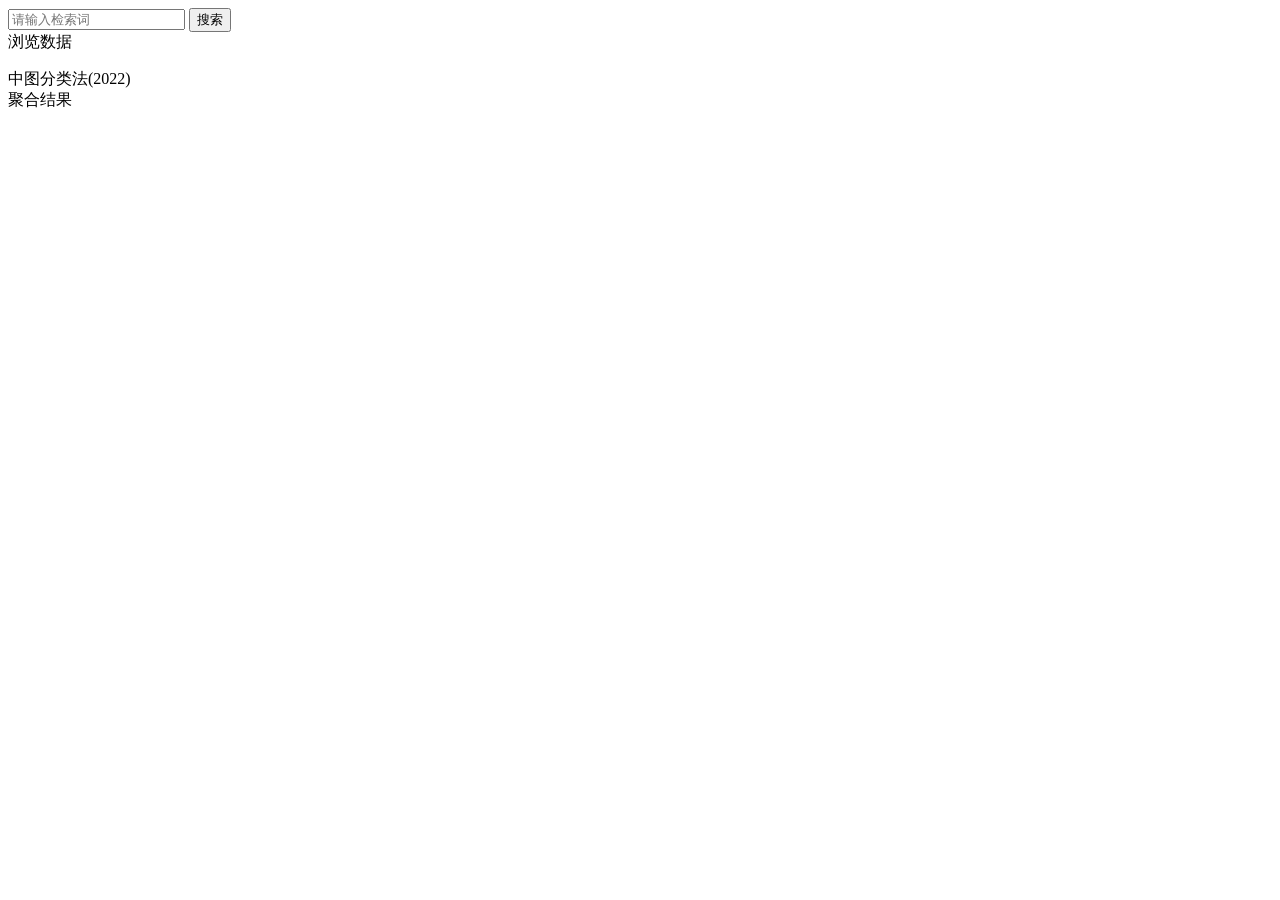
==== commit fb22821a: "根据实际的中图分类对图书资源进行设计，更新了数据库中的数据；前端页面将 css 和 js 与html 代码进行了分离。还有一点问题：关于中图分类法的层级显示问题" ====
--- a/frontend/index.html
+++ b/frontend/index.html
@@ -1,85 +1,12 @@
 <!DOCTYPE html>
 <html lang="zh-CN">
+
 <head>
   <meta charset="UTF-8" />
   <title>外文电子图书库文山学院</title>
-  <style>
-    html, body { overflow-x: hidden; }
-    body { margin: 0; background: #ececec; color: #222; font: 13px/1.42 "Microsoft YaHei", Arial, sans-serif; }
-    a { color: #1f5ea6; text-decoration: none; }
-    a:hover { text-decoration: underline; }
+  <link rel="stylesheet" href="/static/styles.css">
+</head>
 
-    .page { width: 1000px; max-width: calc(100vw - 24px); margin: 0 auto; background: #fff; }
-    .header { height: 212px; border-bottom: 1px solid #dcdcdc; background: url(/static/top-new.jpg) no-repeat center/cover; }
-
-    .search-area { padding: 10px 0 12px; background: #fff; }
-    .search-con { width: 580px; max-width: calc(100% - 24px); margin: 0 auto; position: relative; height: 45px; border: 1px solid #dcdcdc; }
-    .textbox { width: calc(100% - 70px); border: 0; outline: none; font-size: 16px; height: 45px; line-height: 45px; padding: 0 10px; box-sizing: border-box; }
-    .search-btn { position: absolute; right: 0; top: 0; width: 70px; height: 45px; border: 0; background: #1f5ea6; color: #fff; cursor: pointer; font-size: 14px; }
-    .search-btn:hover { background: #2a6ec2; }
-
-    .home-box { width: calc(100% - 24px); margin: 0 auto 24px; border: 1px solid #8ed0ea; background: #fff; }
-    .home-title { padding: 6px 10px; border-bottom: 1px solid #cdebf8; background: #f4fbff; color: #1a4d74; font-weight: 700; }
-    .home-list { margin: 0; padding: 8px 16px 12px 20px; columns: 4; column-gap: 20px; }
-    .home-list li { break-inside: avoid; margin: 4px 0; white-space: nowrap; overflow: hidden; text-overflow: ellipsis; }
-    .home-empty { padding: 10px; color: #666; }
-
-    .search-wrap { width: calc(100% - 24px); margin: 0 auto 24px; display: none; grid-template-columns: 240px 1fr 230px; gap: 10px; }
-    .panel { border: 1px solid #dcdcdc; background: #fff; }
-    .panel-title { padding: 6px 10px; border-bottom: 1px solid #e4e4e4; background: linear-gradient(to bottom, #f5f9fe 0%, #e7f1fb 100%); color: #2d4d74; font-weight: 700; }
-    .facet-tools { padding: 6px 10px; border-bottom: 1px solid #efefef; font-size: 12px; color: #666; }
-    .facet-tools a { margin-right: 10px; }
-    .facet-body { max-height: 760px; overflow: auto; padding: 8px 10px 10px; }
-
-    .facet-list, .facet-list ul { list-style: none; margin: 0; padding: 0; }
-    .facet-list ul { padding-left: 18px; }
-    .facet-item { margin: 3px 0; white-space: nowrap; }
-    .facet-hit { display: inline-flex; align-items: center; gap: 4px; cursor: pointer; color: #333; padding: 1px 2px; border-radius: 2px; }
-    .facet-hit:hover { background: #f0f7ff; }
-    .facet-toggle { width: 12px; text-align: center; color: #777; font-size: 11px; }
-    .facet-dot { width: 6px; height: 6px; border-radius: 50%; background: #999; display: inline-block; }
-    .facet-name { color: #222; }
-    .facet-count { color: #1f5ea6; }
-    .facet-item.active > .facet-hit { background: #e8f2ff; color: #0f4b92; font-weight: 700; }
-    .facet-children { display: block; }
-    .facet-children.collapsed { display: none; }
-
-    .summary { padding: 8px 10px; font-size: 12px; border-bottom: 1px solid #e5e5e5; background: #fafafa; color: #333; }
-    .filter-tip { margin-left: 8px; color: #0f4b92; }
-    .resource { border-bottom: 1px solid #eaeaea; padding: 12px 10px; }
-    .resource:hover { background: #f7fbff; }
-    .resource-row { display: flex; gap: 14px; }
-    .cover-img { width: 92px; height: 124px; object-fit: cover; border: 1px solid #d6d6d6; background: #fafafa; flex: 0 0 auto; }
-    .content { flex: 1 1 auto; min-width: 0; }
-    .title-line { font-size: 14px; margin-bottom: 8px; line-height: 1.4; }
-    .index-no { color: #777; margin-right: 4px; }
-    .title-link { color: #1f5ea6; font-weight: 700; }
-    .meta { color: #333; font-size: 12px; line-height: 1.7; }
-    .label { color: #666; display: inline-block; min-width: 62px; }
-    .linklike { color: #1f5ea6; text-decoration: underline; cursor: pointer; }
-    .hl { color: #d40000; font-weight: 700; }
-
-    .right-box { padding: 8px 10px; max-height: 760px; overflow: auto; }
-    .agg-block { margin-bottom: 12px; }
-    .agg-title { font-weight: 700; color: #223f66; margin-bottom: 6px; }
-    .agg-list { list-style: none; margin: 0; padding: 0; }
-    .agg-list li { margin: 3px 0; color: #333; }
-    .agg-list .bullet { color: #666; margin-right: 4px; }
-    .agg-link.active { color: #d40000; font-weight: 700; }
-
-    @media (max-width: 1120px) {
-      .home-list { columns: 2; }
-      .search-wrap { grid-template-columns: 240px 1fr; }
-      .right-panel { grid-column: 1 / span 2; }
-    }
-    @media (max-width: 900px) {
-      .home-list { columns: 1; }
-      .search-wrap { grid-template-columns: 1fr; }
-      .right-panel { grid-column: auto; }
-      .facet-body, .right-box { max-height: 280px; }
-    }
-  </style>
-</head>
 <body>
   <div class="page">
     <div class="header"></div>
@@ -99,12 +26,8 @@
 
     <div id="searchWrap" class="search-wrap">
       <div class="panel">
-        <div id="facetHeader" class="panel-title">中图分类法</div>
-        <div class="facet-tools">
-          <a href="javascript:void(0)" onclick="clearClassFilter()">清除分类筛选</a>
-          <a href="javascript:void(0)" onclick="expandAll()">展开全部</a>
-        </div>
-        <div id="facetTree" class="facet-body"></div>
+        <div id="facetHeader" class="panel-title">中图分类法(2022)</div>
+        <div id="facetTree" class="cnl-tree-wrap"></div>
       </div>
 
       <div class="panel">
@@ -114,413 +37,15 @@
 
       <div class="panel right-panel">
         <div class="panel-title">聚合结果</div>
-        <div id="rightAgg" class="right-box"></div>
+        <div class="right-panel-body">
+          <div id="rightPager" class="right-pager"></div>
+          <div id="rightAgg" class="right-box"></div>
+        </div>
       </div>
     </div>
   </div>
 
-  <script>
-    let currentClassCode = "";
-    let currentSearchPoint = "";
-    let currentPublishYear = "";
-    let currentLanguage = "";
-    const facetExpandState = {};
+  <script src="/static/app.js"></script>
+</body>
 
-    function getApiUrl(path) {
-      return new URL(path, window.location.origin).toString();
-    }
-
-    function splitMultiValue(s) {
-      if (!s) return [];
-      return String(s).split(/[;；，、]\s*/g).map((x) => x.trim()).filter(Boolean);
-    }
-
-    function mapSearchPointLabelToKey(label) {
-      if (label === "题名") return "title";
-      if (label === "责任者") return "authors";
-      if (label === "摘要") return "abstract";
-      return "";
-    }
-
-    function gotoSearch(term) {
-      const url = new URL("/static/index.html", window.location.origin);
-      url.searchParams.set("q", term);
-      window.location.href = url.toString();
-    }
-
-    function renderClickableValues(container, values, onClick) {
-      const parts = splitMultiValue(values);
-      if (!parts.length) { container.textContent = "未知"; return; }
-      parts.forEach((part, idx) => {
-        const a = document.createElement("a");
-        a.href = `/static/index.html?q=${encodeURIComponent(part)}`;
-        a.className = "linklike";
-        a.textContent = part;
-        a.onclick = (e) => { e.preventDefault(); onClick(part); };
-        container.appendChild(a);
-        if (idx !== parts.length - 1) container.appendChild(document.createTextNode("；"));
-      });
-    }
-
-    function escapeHtml(s) {
-      return String(s).replace(/&/g, "&amp;").replace(/</g, "&lt;").replace(/>/g, "&gt;").replace(/"/g, "&quot;").replace(/'/g, "&#039;");
-    }
-
-    function escapeRegExp(s) {
-      return String(s).replace(/[.*+?^${}()|[\]\\]/g, "\\$&");
-    }
-
-    function highlight(text, term) {
-      if (!text) return "";
-      if (!term) return escapeHtml(text);
-      const t = String(term).trim();
-      if (!t) return escapeHtml(text);
-      const safeText = escapeHtml(String(text));
-      const re = new RegExp(escapeRegExp(t), "gi");
-      return safeText.replace(re, (m) => `<span class="hl">${m}</span>`);
-    }
-
-    function syncUrl(q) {
-      const url = new URL(window.location.href);
-      if (q) url.searchParams.set("q", q); else url.searchParams.delete("q");
-      if (currentClassCode) url.searchParams.set("class_code", currentClassCode); else url.searchParams.delete("class_code");
-      if (currentSearchPoint) url.searchParams.set("search_point", currentSearchPoint); else url.searchParams.delete("search_point");
-      if (currentPublishYear) url.searchParams.set("publish_year", currentPublishYear); else url.searchParams.delete("publish_year");
-      if (currentLanguage) url.searchParams.set("language", currentLanguage); else url.searchParams.delete("language");
-      history.replaceState(null, "", url.toString());
-    }
-
-    function setModeSearch() {
-      document.getElementById("homeBox").style.display = "none";
-      document.getElementById("searchWrap").style.display = "grid";
-    }
-
-    function setModeHome() {
-      document.getElementById("homeBox").style.display = "block";
-      document.getElementById("searchWrap").style.display = "none";
-    }
-
-    async function loadHomeResources() {
-      setModeHome();
-      const res = await fetch(getApiUrl("/resources/home?size=20"));
-      const items = await res.json();
-      const homeList = document.getElementById("homeList");
-      const homeEmpty = document.getElementById("homeEmpty");
-      homeList.innerHTML = "";
-
-      if (!Array.isArray(items) || !items.length) {
-        homeEmpty.style.display = "block";
-        return;
-      }
-
-      homeEmpty.style.display = "none";
-      items.forEach((item) => {
-        const li = document.createElement("li");
-        const a = document.createElement("a");
-        const detailUrl = new URL("/static/detail.html", window.location.origin);
-        detailUrl.searchParams.set("id", item.id);
-        a.href = detailUrl.toString();
-        a.textContent = item.title || "(无标题)";
-        li.appendChild(a);
-        homeList.appendChild(li);
-      });
-    }
-
-    function buildFacetTree(nodes) {
-      const root = document.getElementById("facetTree");
-      root.innerHTML = "";
-      if (!nodes.length) { root.textContent = "暂无分类统计"; return; }
-      const list = document.createElement("ul");
-      list.className = "facet-list";
-      nodes.forEach((node) => list.appendChild(buildFacetNode(node)));
-      root.appendChild(list);
-    }
-
-    function buildFacetNode(node) {
-      const li = document.createElement("li");
-      li.className = "facet-item";
-      if (node.code === currentClassCode) li.classList.add("active");
-
-      const hit = document.createElement("div");
-      hit.className = "facet-hit";
-      hit.onclick = () => {
-        currentClassCode = currentClassCode === node.code ? "" : node.code;
-        doSearch(1);
-      };
-
-      const toggle = document.createElement("span");
-      toggle.className = "facet-toggle";
-      const hasChildren = !!(node.children && node.children.length);
-      if (hasChildren) {
-        const expanded = facetExpandState[node.code] !== false;
-        toggle.textContent = expanded ? "▼" : "▶";
-        toggle.onclick = (e) => {
-          e.stopPropagation();
-          facetExpandState[node.code] = !expanded;
-          doSearch(1, true);
-        };
-      } else {
-        const dot = document.createElement("span");
-        dot.className = "facet-dot";
-        toggle.appendChild(dot);
-      }
-
-      const name = document.createElement("span");
-      name.className = "facet-name";
-      name.textContent = node.name;
-      const count = document.createElement("span");
-      count.className = "facet-count";
-      count.textContent = `(${node.count})`;
-
-      hit.appendChild(toggle);
-      hit.appendChild(name);
-      hit.appendChild(count);
-      li.appendChild(hit);
-
-      if (hasChildren) {
-        const ul = document.createElement("ul");
-        const expanded = facetExpandState[node.code] !== false;
-        ul.className = `facet-children${expanded ? "" : " collapsed"}`;
-        node.children.forEach((child) => ul.appendChild(buildFacetNode(child)));
-        li.appendChild(ul);
-      }
-      return li;
-    }
-
-    function renderAggBlock(title, buckets, type) {
-      const block = document.createElement("div");
-      block.className = "agg-block";
-      const head = document.createElement("div");
-      head.className = "agg-title";
-      head.textContent = `${title}(${buckets.reduce((acc, i) => acc + (i.count || 0), 0)})`;
-      block.appendChild(head);
-
-      const ul = document.createElement("ul");
-      ul.className = "agg-list";
-      buckets.forEach((item) => {
-        const li = document.createElement("li");
-        const a = document.createElement("a");
-        a.href = "javascript:void(0)";
-        a.className = "agg-link";
-        const key = String(item.key);
-
-        if (type === "search_points") {
-          const mapped = mapSearchPointLabelToKey(key);
-          if (mapped && mapped === currentSearchPoint) a.classList.add("active");
-          a.onclick = () => {
-            if (!mapped) return;
-            currentSearchPoint = currentSearchPoint === mapped ? "" : mapped;
-            doSearch(1);
-          };
-        } else if (type === "publish_years") {
-          if (key === currentPublishYear) a.classList.add("active");
-          a.onclick = () => {
-            if (key === "未知") return;
-            currentPublishYear = currentPublishYear === key ? "" : key;
-            doSearch(1);
-          };
-        } else if (type === "languages") {
-          if (key === currentLanguage) a.classList.add("active");
-          a.onclick = () => {
-            currentLanguage = currentLanguage === key ? "" : key;
-            doSearch(1);
-          };
-        } else {
-          a.onclick = () => {};
-        }
-
-        a.innerHTML = `<span class="bullet">●</span>${escapeHtml(key)}(${item.count})`;
-        li.appendChild(a);
-        ul.appendChild(li);
-      });
-      block.appendChild(ul);
-      return block;
-    }
-
-    function buildRightAggregations(total, facets) {
-      const container = document.getElementById("rightAgg");
-      container.innerHTML = "";
-
-      container.appendChild(renderAggBlock("查看站内搜索结果", [{ key: "命中记录", count: total }], "overview"));
-      container.appendChild(renderAggBlock("检索点细分", facets.search_points || [], "search_points"));
-      container.appendChild(renderAggBlock("按出版日期细分", facets.publish_years || [], "publish_years"));
-      container.appendChild(renderAggBlock("按语种细分", facets.languages || [], "languages"));
-    }
-
-    function expandAll() {
-      Object.keys(facetExpandState).forEach((k) => { facetExpandState[k] = true; });
-      doSearch(1, true);
-    }
-
-    function clearClassFilter() {
-      currentClassCode = "";
-      doSearch(1);
-    }
-
-    async function doSearch(page = 1, keepTreeState = false) {
-      const q = document.getElementById("q").value.trim();
-      if (!q && !currentClassCode && !currentSearchPoint && !currentPublishYear && !currentLanguage) {
-        syncUrl("");
-        await loadHomeResources();
-        return;
-      }
-
-      setModeSearch();
-      const url = new URL(getApiUrl("/resources/search"));
-      if (q) url.searchParams.set("q", q);
-      if (currentClassCode) url.searchParams.set("class_code", currentClassCode);
-      if (currentSearchPoint) url.searchParams.set("search_point", currentSearchPoint);
-      if (currentPublishYear) url.searchParams.set("publish_year", currentPublishYear);
-      if (currentLanguage) url.searchParams.set("language", currentLanguage);
-      url.searchParams.set("page", String(page));
-      url.searchParams.set("size", "20");
-
-      const t0 = performance.now();
-      const res = await fetch(url);
-      const payload = await res.json();
-      const items = payload.items || [];
-      const total = typeof payload.total === "number" ? payload.total : items.length;
-      const facets = payload.facets || {};
-      const cnlFacets = facets.cnl || [];
-      const t1 = performance.now();
-
-      if (!keepTreeState) {
-        cnlFacets.forEach((root) => {
-          if (facetExpandState[root.code] == null) facetExpandState[root.code] = true;
-        });
-      }
-      buildFacetTree(cnlFacets);
-      buildRightAggregations(total, facets);
-
-      const facetTotal = cnlFacets.reduce((acc, n) => acc + (n.count || 0), 0);
-      document.getElementById("facetHeader").textContent = `中图分类法(${facetTotal})`;
-
-      const elapsedMs = t1 - t0;
-      const timeText = elapsedMs < 10 ? "小于0.01秒" : `${(elapsedMs / 1000).toFixed(2)}秒`;
-      let filterText = "";
-      if (currentClassCode) filterText += `<span class="filter-tip">分类：${escapeHtml(currentClassCode)}</span>`;
-      if (currentSearchPoint) filterText += `<span class="filter-tip">检索点：${escapeHtml(currentSearchPoint)}</span>`;
-      if (currentPublishYear) filterText += `<span class="filter-tip">年份：${escapeHtml(currentPublishYear)}</span>`;
-      if (currentLanguage) filterText += `<span class="filter-tip">语种：${escapeHtml(currentLanguage)}</span>`;
-      document.getElementById("summary").innerHTML = `在“外文电子图书库文山学院”中，命中：${total} 条，耗时：${timeText}` + filterText;
-
-      syncUrl(q);
-
-      const container = document.getElementById("results");
-      container.innerHTML = "";
-      if (!items.length) {
-        container.textContent = "没有检索到记录。";
-        return;
-      }
-
-      items.forEach((item, idx) => {
-        const div = document.createElement("div");
-        div.className = "resource";
-
-        const row = document.createElement("div");
-        row.className = "resource-row";
-
-        const cover = document.createElement("img");
-        cover.className = "cover-img";
-        cover.alt = "封面";
-        cover.src = "/mirror/index/2.jpg";
-        cover.onerror = () => { cover.removeAttribute("src"); cover.style.background = "#fafafa"; };
-
-        const content = document.createElement("div");
-        content.className = "content";
-
-        const titleLine = document.createElement("div");
-        titleLine.className = "title-line";
-        const idxSpan = document.createElement("span");
-        idxSpan.className = "index-no";
-        idxSpan.textContent = `${idx + 1}.`;
-        titleLine.appendChild(idxSpan);
-
-        const titleLink = document.createElement("a");
-        const detailUrl = new URL("/static/detail.html", window.location.origin);
-        detailUrl.searchParams.set("id", item.id);
-        if (q) detailUrl.searchParams.set("q", q);
-        titleLink.href = detailUrl.toString();
-        titleLink.className = "title-link";
-        titleLink.innerHTML = highlight(item.title || "(无标题)", q);
-        titleLine.appendChild(titleLink);
-
-        const meta = document.createElement("div");
-        meta.className = "meta";
-
-        const authorsRow = document.createElement("div");
-        const authorsLabel = document.createElement("span");
-        authorsLabel.className = "label";
-        authorsLabel.textContent = "责任者：";
-        const authorsVals = document.createElement("span");
-        renderClickableValues(authorsVals, item.authors, gotoSearch);
-        authorsRow.appendChild(authorsLabel);
-        authorsRow.appendChild(authorsVals);
-
-        const keywordsRow = document.createElement("div");
-        const keywordsLabel = document.createElement("span");
-        keywordsLabel.className = "label";
-        keywordsLabel.textContent = "主题词：";
-        const keywordsVals = document.createElement("span");
-        renderClickableValues(keywordsVals, item.keywords, gotoSearch);
-        keywordsRow.appendChild(keywordsLabel);
-        keywordsRow.appendChild(keywordsVals);
-
-        const publishRow = document.createElement("div");
-        const publishLabel = document.createElement("span");
-        publishLabel.className = "label";
-        publishLabel.textContent = "出版日期：";
-        const publishVal = document.createElement("span");
-        publishVal.textContent = item.publish_date || item.publish_year || "未知";
-        publishRow.appendChild(publishLabel);
-        publishRow.appendChild(publishVal);
-
-        const cnlRow = document.createElement("div");
-        const cnlLabel = document.createElement("span");
-        cnlLabel.className = "label";
-        cnlLabel.textContent = "中图分类：";
-        const cnlVal = document.createElement("span");
-        cnlVal.textContent = item.cnl_class_no || "未知";
-        cnlRow.appendChild(cnlLabel);
-        cnlRow.appendChild(cnlVal);
-
-        meta.appendChild(authorsRow);
-        meta.appendChild(keywordsRow);
-        meta.appendChild(publishRow);
-        meta.appendChild(cnlRow);
-
-        content.appendChild(titleLine);
-        content.appendChild(meta);
-        row.appendChild(cover);
-        row.appendChild(content);
-        div.appendChild(row);
-        container.appendChild(div);
-      });
-    }
-
-    function initFromQuery() {
-      const params = new URLSearchParams(window.location.search);
-      const q = (params.get("q") || "").trim();
-      const classCode = (params.get("class_code") || "").trim();
-      const searchPoint = (params.get("search_point") || "").trim();
-      const publishYear = (params.get("publish_year") || "").trim();
-      const language = (params.get("language") || "").trim();
-
-      if (q) document.getElementById("q").value = q;
-      if (classCode) currentClassCode = classCode;
-      if (searchPoint) currentSearchPoint = searchPoint;
-      if (publishYear) currentPublishYear = publishYear;
-      if (language) currentLanguage = language;
-
-      if (q || classCode || searchPoint || publishYear || language) doSearch(1);
-      else loadHomeResources();
-    }
-
-    document.getElementById("q").addEventListener("keydown", (e) => {
-      if (e.key === "Enter") doSearch(1);
-    });
-
-    initFromQuery();
-  </script>
-</body>
-</html>
+</html>
